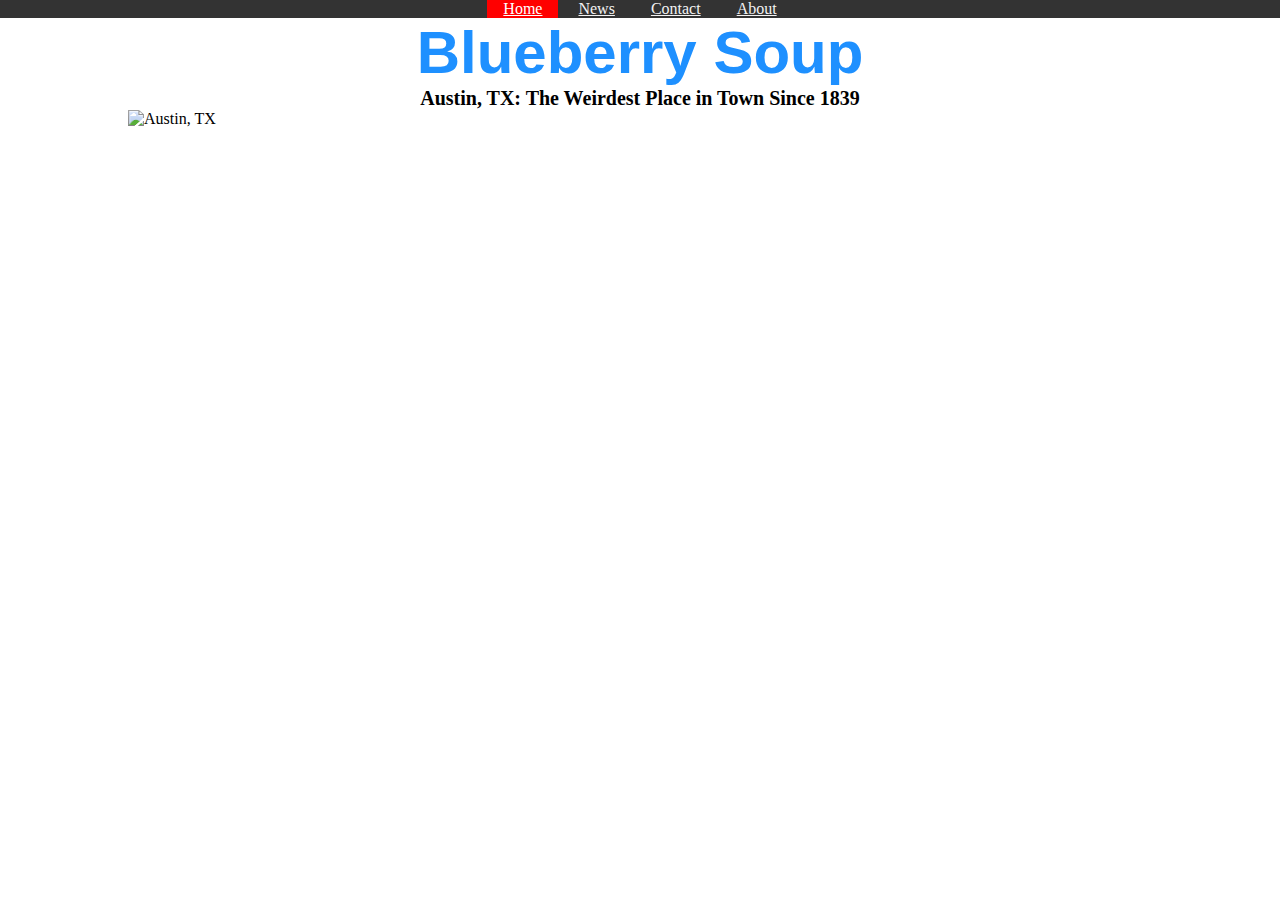
==== index.html @ 6765918e "add files to site" ====
<!DOCTYPE html>
<html lang="en">
    <head>
        <meta charset="UTF-8">
        <meta name="viewport" content="width=device-width, initial-scale=1.0">
        <meta http-equiv="X-UA-Compatible" content="ie=edge">
        <title>Blueberry Soup: The Weirdest Place in Town Since 1839</title>

        <link href="styles.css" type="text/css" rel="stylesheet">
    </head>
    <body>
       <center> <div class="topnav">
            <a class="active" href="index.html">Home</a>
            <a href="#news">News</a>
            <a href="contact.html">Contact</a>
            <a href="about.html">About</a></center>
        </div>
        
        <h1 class="title">Blueberry Soup</h1>
        
        
        <h2 class="h2">Austin, TX: The Weirdest Place in Town Since 1839</h2>

        <img src="Main/Austin,_TX_Postcard_Mural_(Hannah_Paymayesh).jpg" width="600" height="600" alt="Austin, TX" class="center">
    </body>
</html>
---- styles.css ----
* {
  margin: 0;
  padding: 0;
  }
.title {
  color: dodgerblue;
  font-family: Arial;
  font-size: 60px;
  text-align: center;
}
.h2 {
  font-size: 20px;
  color: black;
  text-align: center;
}

.topnav {
  background-color: #333;
  overflow: hidden;
}

/* Style the links inside the navigation bar */
.topnav a {
  float: none;
  color: #f2f2f2;
  text-align: center;
  padding: 14px 16px;
  font-size: 14x;
  text-decoration-style: none;
}

/* Change the color of links on hover */
.topnav a:hover {
  background-color: #ddd;
  color: black;
}

/* Add a color to the active/current link */
.topnav a.active {
  background-color: red;
  color: white;
}
.center {
  display: block;
  margin-left: auto;
  margin-right: auto;
  width: 80%;
}
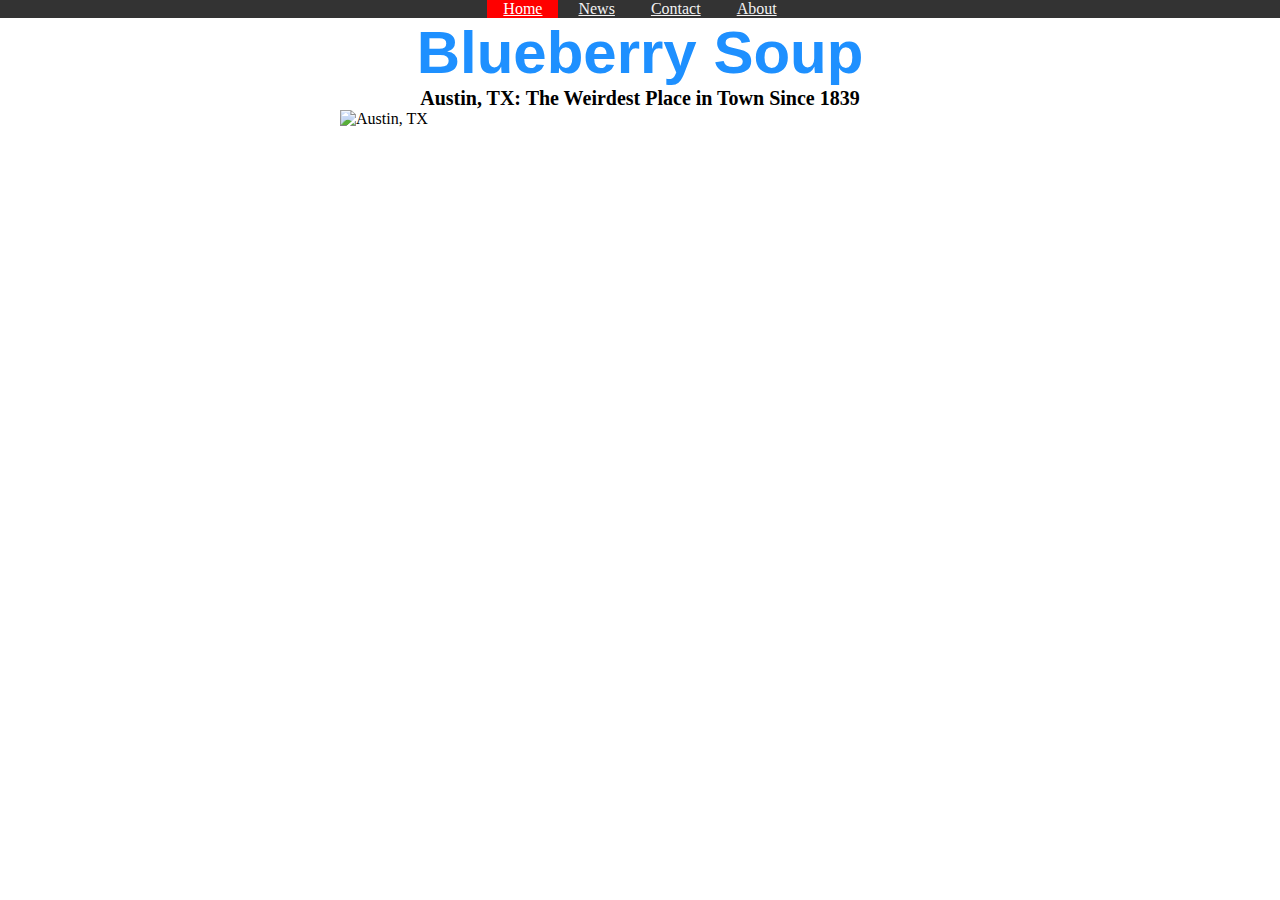
==== commit 42064cd2: "adjust photo alignment" ====
--- a/index.html
+++ b/index.html
@@ -9,18 +9,19 @@
         <link href="styles.css" type="text/css" rel="stylesheet">
     </head>
     <body>
-       <center> <div class="topnav">
-            <a class="active" href="index.html">Home</a>
-            <a href="#news">News</a>
-            <a href="contact.html">Contact</a>
-            <a href="about.html">About</a></center>
+        <div class="topnav">
+            <center>
+                <a class="active" href="index.html">Home</a>
+                <a href="#news">News</a>
+                <a href="contact.html">Contact</a>
+                <a href="about.html">About</a>
+            </center>
         </div>
         
         <h1 class="title">Blueberry Soup</h1>
         
-        
         <h2 class="h2">Austin, TX: The Weirdest Place in Town Since 1839</h2>
 
-        <img src="Main/Austin,_TX_Postcard_Mural_(Hannah_Paymayesh).jpg" width="600" height="600" alt="Austin, TX" class="center">
+        <img src="Main/Austin,_TX_Postcard_Mural_(Hannah_Paymayesh).jpg" alt="Austin, TX" class="main-image">
     </body>
 </html>
--- a/styles.css
+++ b/styles.css
@@ -40,9 +40,9 @@
   background-color: red;
   color: white;
 }
-.center {
+.main-image {
   display: block;
   margin-left: auto;
   margin-right: auto;
-  width: 80%;
+  width: 600px;
 }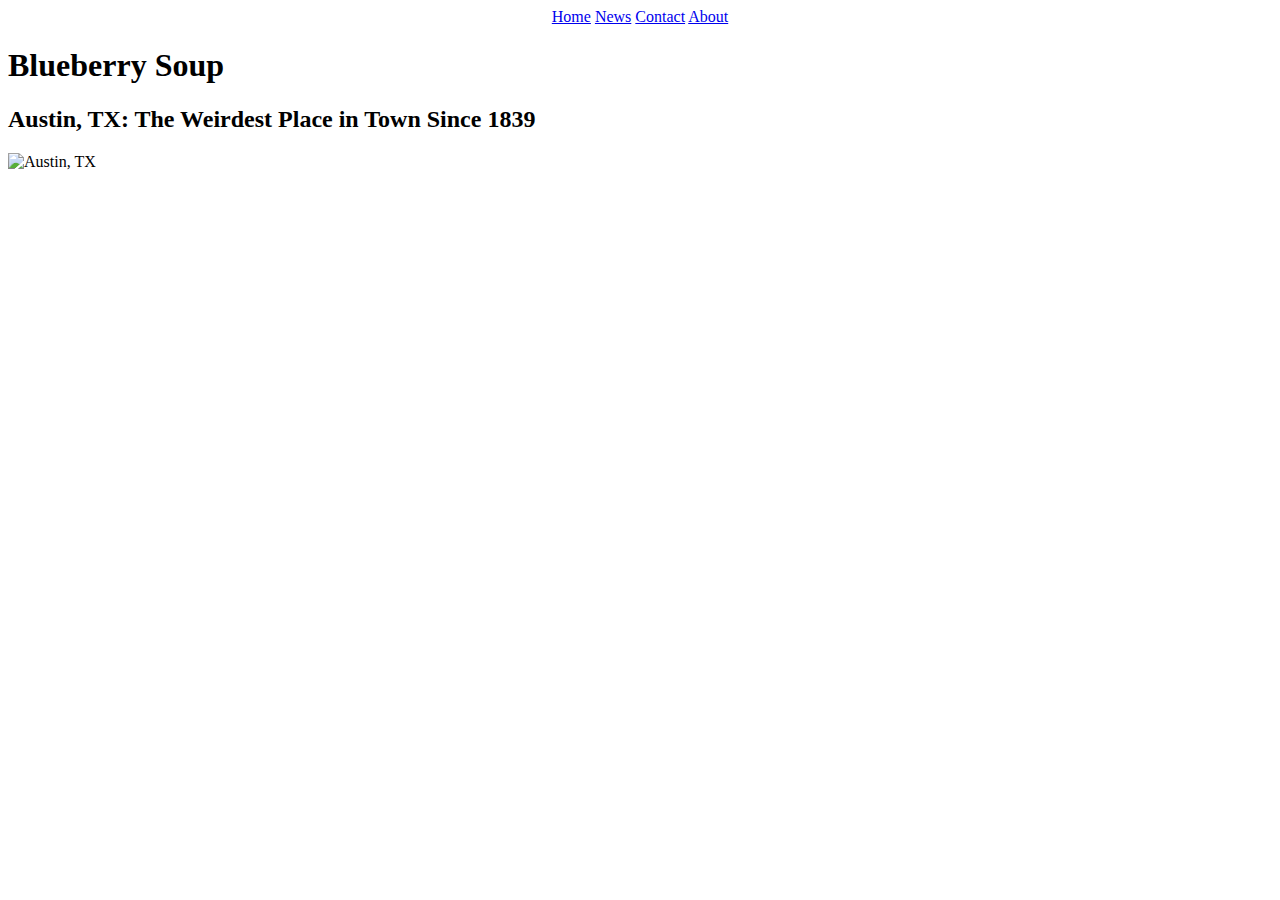
==== commit 44683b2a: "update links" ====
--- a/index.html
+++ b/index.html
@@ -6,15 +6,15 @@
         <meta http-equiv="X-UA-Compatible" content="ie=edge">
         <title>Blueberry Soup: The Weirdest Place in Town Since 1839</title>
 
-        <link href="styles.css" type="text/css" rel="stylesheet">
+        <link href="../dogwithablog/styles.css" type="text/css" rel="stylesheet">
     </head>
     <body>
         <div class="topnav">
             <center>
-                <a class="active" href="index.html">Home</a>
-                <a href="#news">News</a>
-                <a href="contact.html">Contact</a>
-                <a href="about.html">About</a>
+                <a class="active" href="../dogwithablog/index.html">Home</a>
+                <a href="../dogwithablog/Posts/posts.html">News</a>
+                <a href="../dogwithablog/contact.html">Contact</a>
+                <a href="../dogwithablog/about.html">About</a>
             </center>
         </div>
         
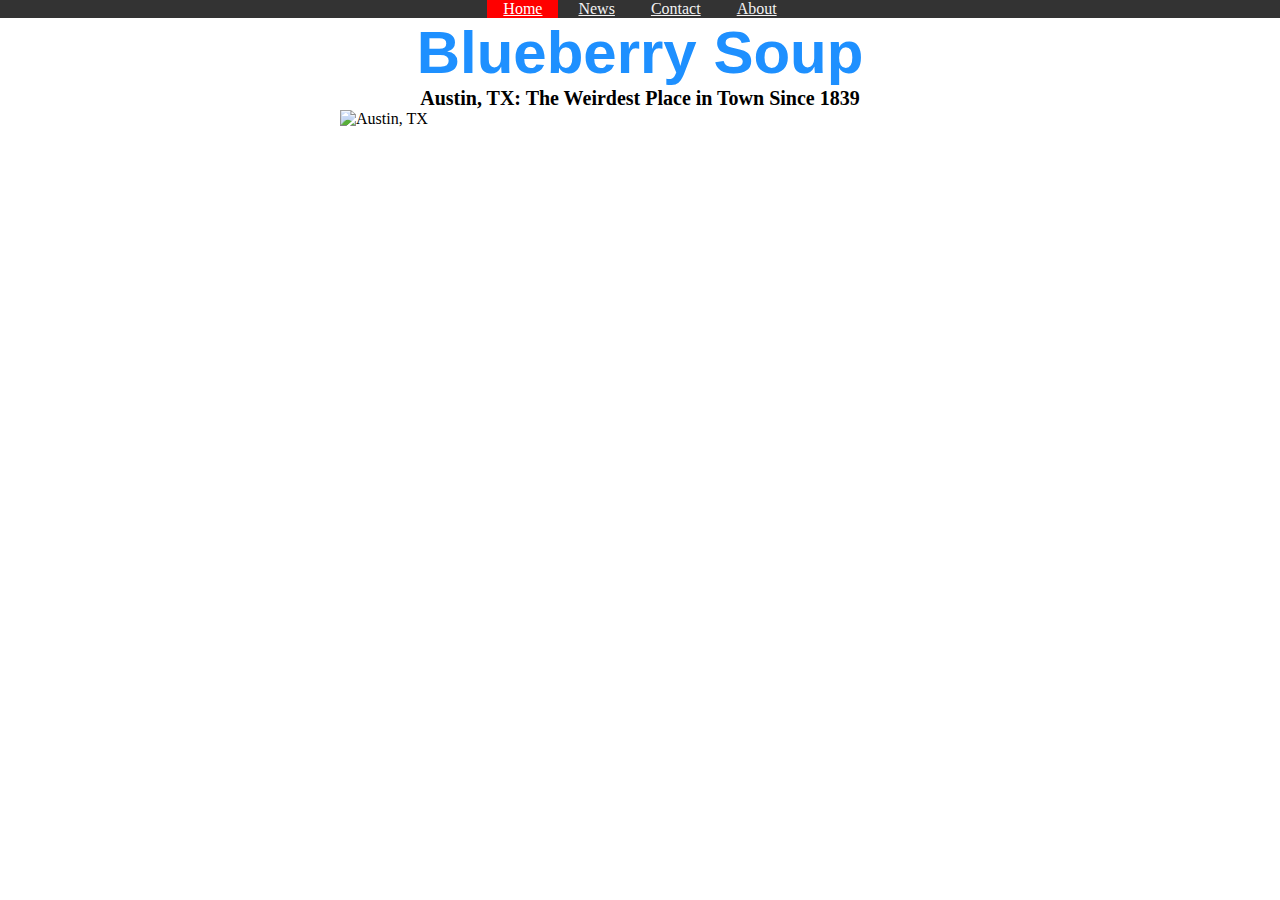
==== commit 07d70aad: "update paths" ====
--- a/index.html
+++ b/index.html
@@ -6,15 +6,15 @@
         <meta http-equiv="X-UA-Compatible" content="ie=edge">
         <title>Blueberry Soup: The Weirdest Place in Town Since 1839</title>
 
-        <link href="../dogwithablog/styles.css" type="text/css" rel="stylesheet">
+        <link href="styles.css" type="text/css" rel="stylesheet">
     </head>
     <body>
         <div class="topnav">
             <center>
-                <a class="active" href="../dogwithablog/index.html">Home</a>
+                <a class="active" href="index.html">Home</a>
                 <a href="../dogwithablog/Posts/posts.html">News</a>
-                <a href="../dogwithablog/contact.html">Contact</a>
-                <a href="../dogwithablog/about.html">About</a>
+                <a href="../dogwithablog/Contact/contact.html">Contact</a>
+                <a href="../dogwithablog/About/about.html">About</a>
             </center>
         </div>
         
--- a/styles.css
+++ b/styles.css
@@ -0,0 +1,48 @@
+* {
+  margin: 0;
+  padding: 0;
+  }
+.title {
+  color: dodgerblue;
+  font-family: Arial;
+  font-size: 60px;
+  text-align: center;
+}
+.h2 {
+  font-size: 20px;
+  color: black;
+  text-align: center;
+}
+
+.topnav {
+  background-color: #333;
+  overflow: hidden;
+}
+
+/* Style the links inside the navigation bar */
+.topnav a {
+  float: none;
+  color: #f2f2f2;
+  text-align: center;
+  padding: 14px 16px;
+  font-size: 14x;
+  text-decoration-style: none;
+}
+
+/* Change the color of links on hover */
+.topnav a:hover {
+  background-color: #ddd;
+  color: black;
+}
+
+/* Add a color to the active/current link */
+.topnav a.active {
+  background-color: red;
+  color: white;
+}
+.main-image {
+  display: block;
+  margin-left: auto;
+  margin-right: auto;
+  width: 600px;
+}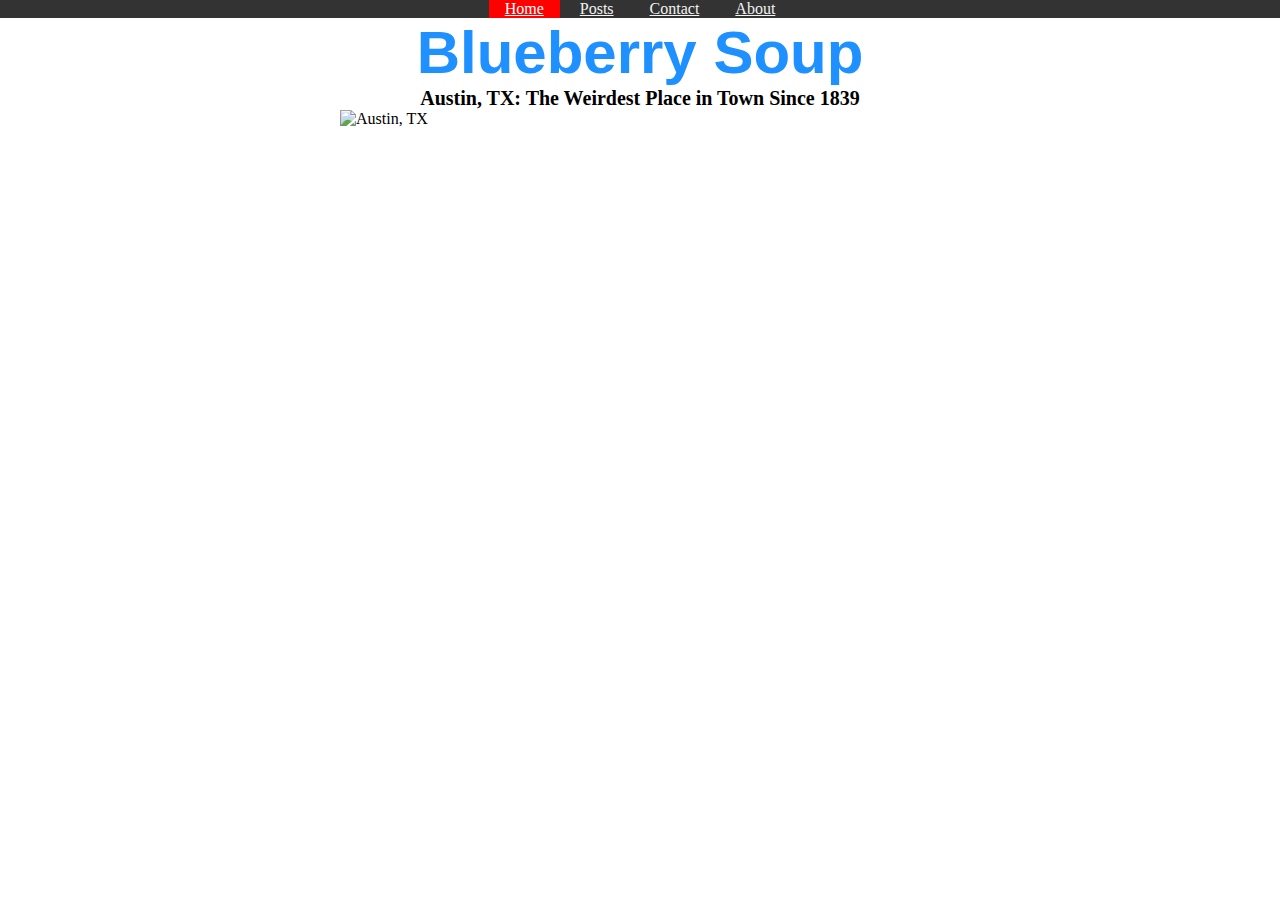
==== commit a346cd8d: "update page html file names to index" ====
--- a/index.html
+++ b/index.html
@@ -12,9 +12,9 @@
         <div class="topnav">
             <center>
                 <a class="active" href="index.html">Home</a>
-                <a href="../dogwithablog/Posts/posts.html">News</a>
-                <a href="../dogwithablog/Contact/contact.html">Contact</a>
-                <a href="../dogwithablog/About/about.html">About</a>
+                <a href="../dogwithablog/posts/index.html">Posts</a>
+                <a href="../dogwithablog/contact/index.html">Contact</a>
+                <a href="../dogwithablog/about/index.html">About</a>
             </center>
         </div>
         
@@ -22,6 +22,6 @@
         
         <h2 class="h2">Austin, TX: The Weirdest Place in Town Since 1839</h2>
 
-        <img src="Main/Austin,_TX_Postcard_Mural_(Hannah_Paymayesh).jpg" alt="Austin, TX" class="main-image">
+        <img src="Austin,_TX_Postcard_Mural_(Hannah_Paymayesh).jpg" alt="Austin, TX" class="main-image">
     </body>
 </html>
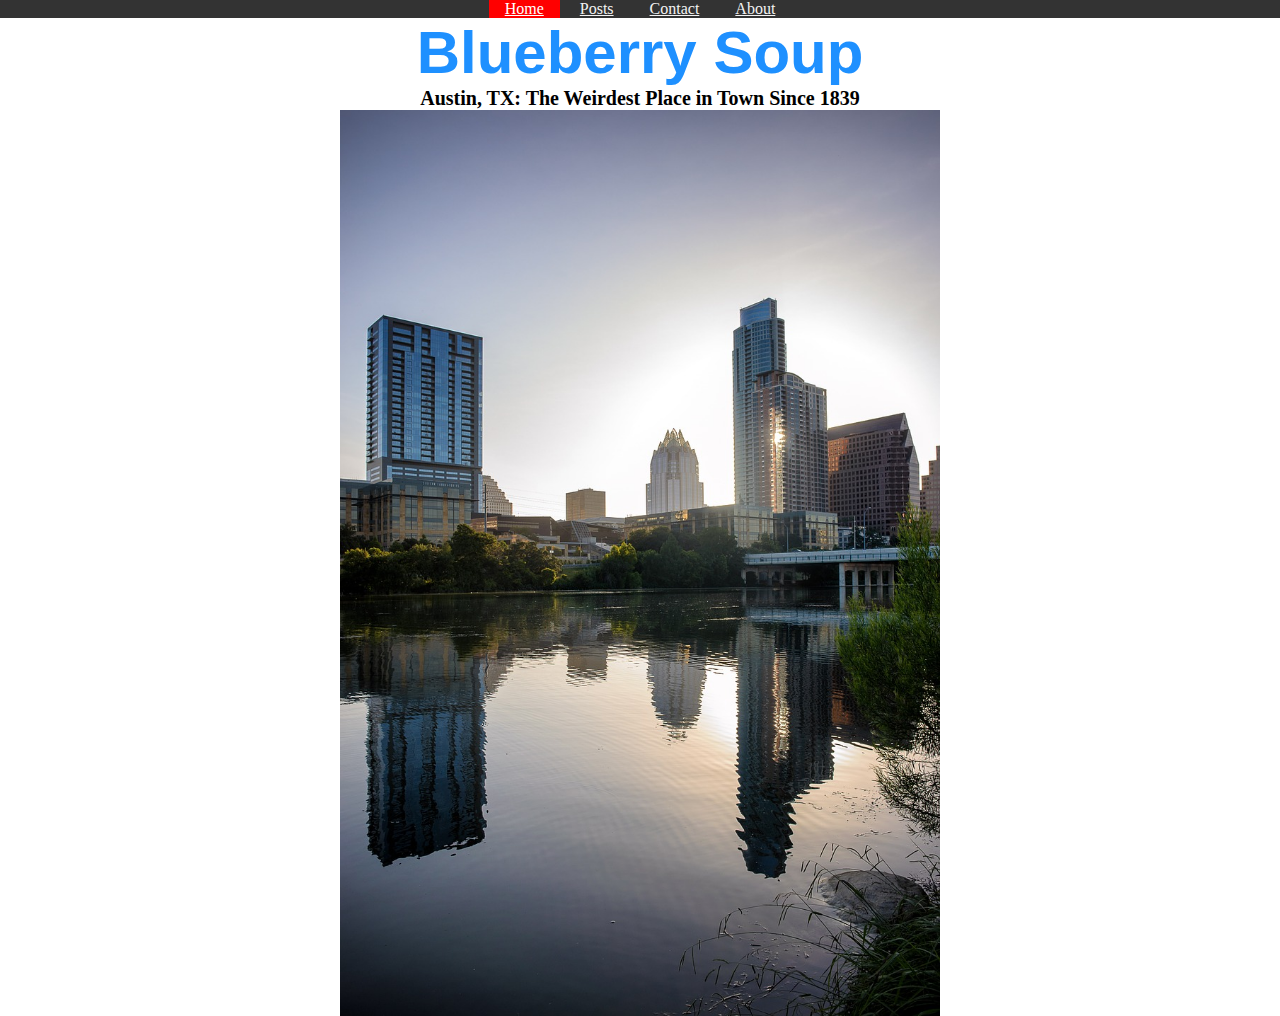
==== commit c3c98406: "change main photo" ====
--- a/index.html
+++ b/index.html
@@ -12,9 +12,9 @@
         <div class="topnav">
             <center>
                 <a class="active" href="index.html">Home</a>
-                <a href="../dogwithablog/posts/index.html">Posts</a>
-                <a href="../dogwithablog/contact/index.html">Contact</a>
-                <a href="../dogwithablog/about/index.html">About</a>
+                <a href="posts/index.html">Posts</a>
+                <a href="contact/index.html">Contact</a>
+                <a href="about/index.html">About</a>
             </center>
         </div>
         
@@ -22,6 +22,6 @@
         
         <h2 class="h2">Austin, TX: The Weirdest Place in Town Since 1839</h2>
 
-        <img src="Austin,_TX_Postcard_Mural_(Hannah_Paymayesh).jpg" alt="Austin, TX" class="main-image">
+        <img src="downtown-733286_1280.jpg" alt="Austin, TX" class="main-image">
     </body>
 </html>
